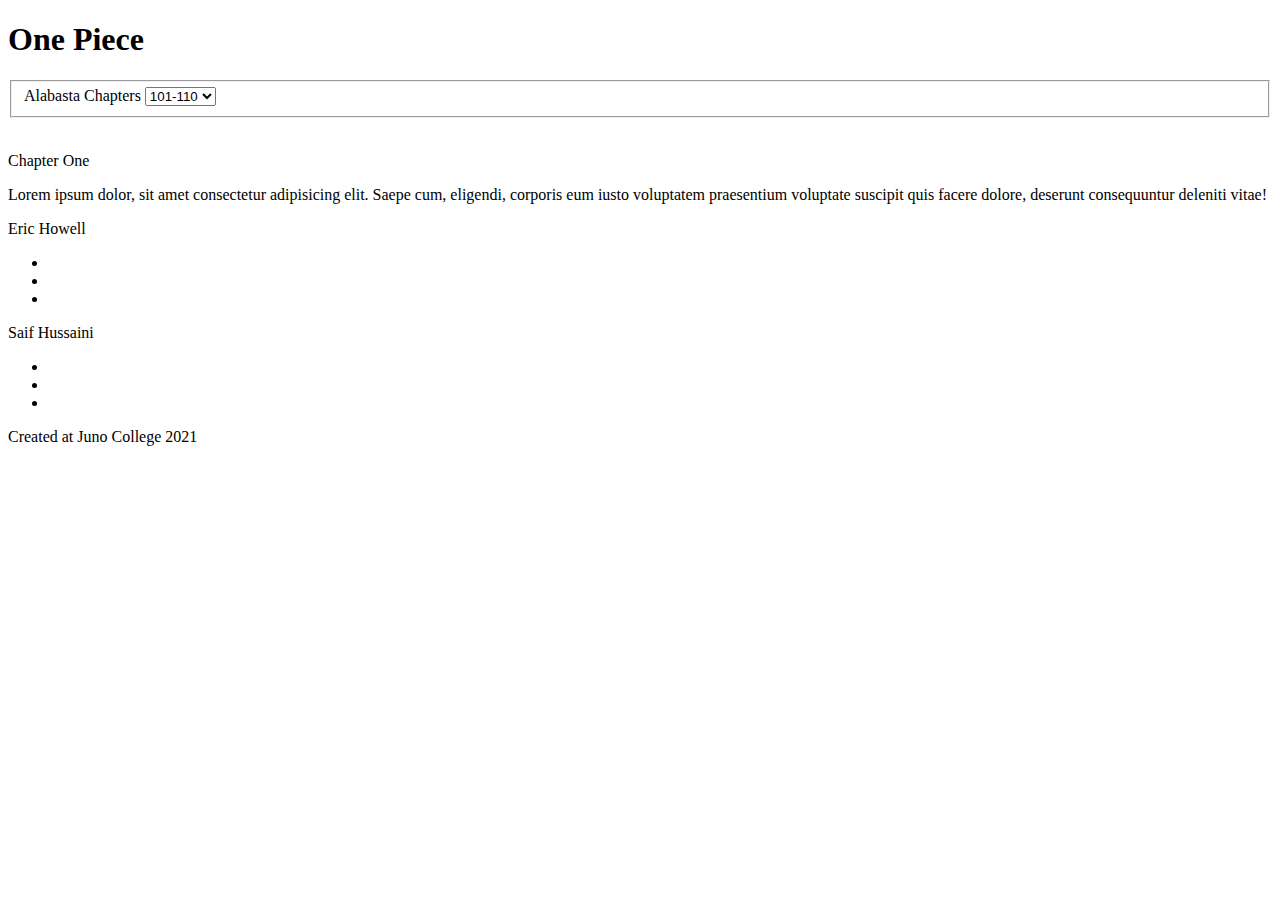
==== alabasta.html @ 672df082 "Added HTML" ====
<!DOCTYPE html>
<html lang="en">
<head>
    <meta charset="UTF-8">
    <meta http-equiv="X-UA-Compatible" content="IE=edge">
    <meta name="viewport" content="width=device-width, initial-scale=1.0">
    <title>Alabasta</title>
</head>
<body class="alabasta">

    <!-- Header -->
    <div class="header-wrapper">
        <div class="header">
            <h1>One Piece</h1>
        </div>
    </div>

    <!-- Scrollable menu -->
    <aside class="arc-menu">
        <form action="">
            <fieldset>
                <label for="alabasta-menu">
                    Alabasta Chapters
                </label>
                <select name="chapters-menu" id="">
                    <option value="">101-110</option>
                    <option value="">111-120</option>
                    <option value="">121-130</option>
                    <option value="">131-140</option>
                    <option value="">141-150</option>
                    <option value="">151-160</option>
                    <option value="">161-170</option>
                    <option value="">171-180</option>
                    <option value="">181-190</option>
                    <option value="">191-200</option>
                    <option value="">201-210</option>
                    <option value="">211-217</option>
                </select>
            </fieldset>
        </form>
    </aside>

    <!-- Chapters carousel -->
    <section class="chapters-carousel">
        <div class="chapters-gallery">
            <img src="" alt="">
            <p class="chapter-title">Chapter One</p>
            <p class="chapter-description">Lorem ipsum dolor, sit amet consectetur adipisicing elit. Saepe cum,
                eligendi,
                corporis eum iusto voluptatem praesentium voluptate suscipit quis facere dolore, deserunt consequuntur
                deleniti vitae!</p>
        </div>

    </section>

    <!-- Socials and footer -->
    <footer class="footer">


        <div class="footer-socials">


            <!-- Erics socials -->
            <div class="social-box">
                <p>Eric Howell</p>
                <ul class="eric-socials">
                    <li><i class="fab fa-github"></i></li>
                    <li><i class="fab fa-linkedin"></i></li>
                    <li></li>
                </ul>
            </div>

            <!-- Saifs socials -->
            <div class="social-box">
                <p>Saif Hussaini</p>
                <ul class="saif-socials">
                    <li><i class="fab fa-github"></i></li>
                    <li><i class="fab fa-linkedin"></i></li>
                    <li></li>
                </ul>
            </div>
        </div>
        <p>Created at Juno College 2021</p>

    </footer>

    <script src="script.js"></script>

    
</body>
</html>
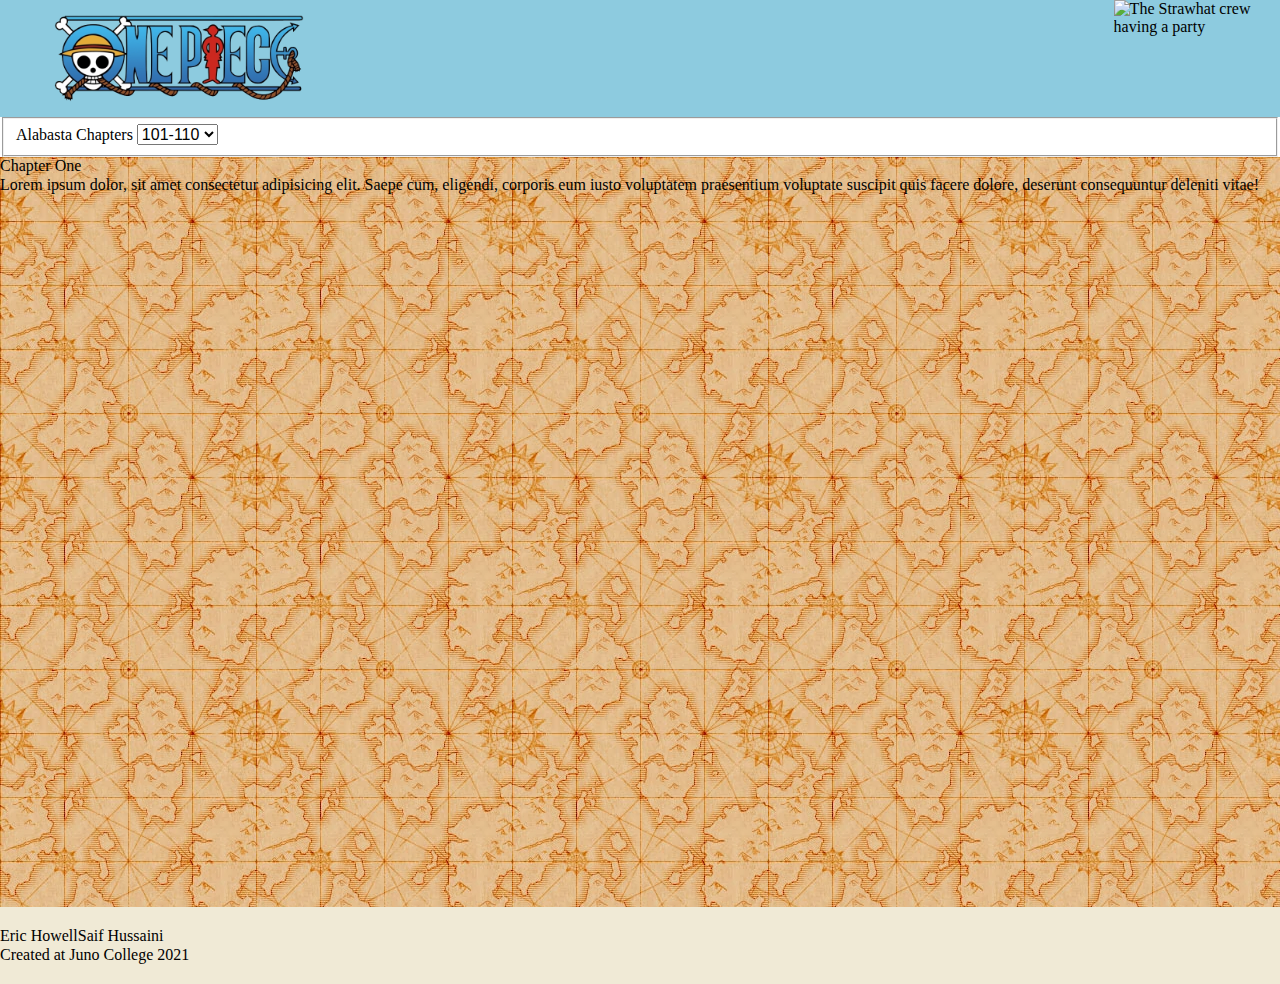
==== commit 4b508a94: "Created partials, and worked on css for index" ====
--- a/alabasta.html
+++ b/alabasta.html
@@ -5,15 +5,18 @@
     <meta http-equiv="X-UA-Compatible" content="IE=edge">
     <meta name="viewport" content="width=device-width, initial-scale=1.0">
     <title>Alabasta</title>
+    <link rel="stylesheet" href="styles/styles.css">
+    <script src="https://kit.fontawesome.com/ca23dd92c0.js" crossorigin="anonymous"></script>
 </head>
 <body class="alabasta">
 
     <!-- Header -->
-    <div class="header-wrapper">
-        <div class="header">
-            <h1>One Piece</h1>
+    <header>
+        <div class="header-logo wrapper">
+            <img src="./assets/onepiece-logo.png" alt="One Piece logo">
         </div>
-    </div>
+        <img class="header-image" src="./assets/header-background.png" alt="The Strawhat crew having a party">
+    </header>
 
     <!-- Scrollable menu -->
     <aside class="arc-menu">
@@ -41,7 +44,7 @@
     </aside>
 
     <!-- Chapters carousel -->
-    <section class="chapters-carousel">
+    <section class="chapters-carousel body">
         <div class="chapters-gallery">
             <img src="" alt="">
             <p class="chapter-title">Chapter One</p>
@@ -64,8 +67,8 @@
             <div class="social-box">
                 <p>Eric Howell</p>
                 <ul class="eric-socials">
-                    <li><i class="fab fa-github"></i></li>
-                    <li><i class="fab fa-linkedin"></i></li>
+                    <li><a href="https://github.com/RixTrixx"><i class="fab fa-github"></i></a></li>
+                    <li><a href="https://www.linkedin.com/in/eric-howell-513656b9/"><i class="fab fa-linkedin"></i></a></li>
                     <li></li>
                 </ul>
             </div>
@@ -74,8 +77,8 @@
             <div class="social-box">
                 <p>Saif Hussaini</p>
                 <ul class="saif-socials">
-                    <li><i class="fab fa-github"></i></li>
-                    <li><i class="fab fa-linkedin"></i></li>
+                    <li><a href="https://github.com/SSHMamba"><i class="fab fa-github"></i></a></li>
+                    <li><a href="https://www.linkedin.com/in/saif-hussaini-04a96b202/"><i class="fab fa-linkedin"></i></a></li>
                     <li></li>
                 </ul>
             </div>
--- a/styles/styles.css
+++ b/styles/styles.css
@@ -0,0 +1,339 @@
+html {
+  line-height: 1.15;
+  -ms-text-size-adjust: 100%;
+  -webkit-text-size-adjust: 100%;
+}
+
+body {
+  margin: 0;
+}
+
+article, aside, footer, header, nav, section {
+  display: block;
+}
+
+h1 {
+  font-size: 2em;
+  margin: 0.67em 0;
+}
+
+figcaption, figure, main {
+  display: block;
+}
+
+figure {
+  margin: 1em 40px;
+}
+
+hr {
+  -webkit-box-sizing: content-box;
+          box-sizing: content-box;
+  height: 0;
+  overflow: visible;
+}
+
+pre {
+  font-family: monospace, monospace;
+  font-size: 1em;
+}
+
+a {
+  background-color: transparent;
+  -webkit-text-decoration-skip: objects;
+}
+
+abbr[title] {
+  border-bottom: none;
+  text-decoration: underline;
+  -webkit-text-decoration: underline dotted;
+          text-decoration: underline dotted;
+}
+
+b, strong {
+  font-weight: inherit;
+}
+
+b, strong {
+  font-weight: bolder;
+}
+
+code, kbd, samp {
+  font-family: monospace, monospace;
+  font-size: 1em;
+}
+
+dfn {
+  font-style: italic;
+}
+
+mark {
+  background-color: #ff0;
+  color: #000;
+}
+
+small {
+  font-size: 80%;
+}
+
+sub, sup {
+  font-size: 75%;
+  line-height: 0;
+  position: relative;
+  vertical-align: baseline;
+}
+
+sub {
+  bottom: -0.25em;
+}
+
+sup {
+  top: -0.5em;
+}
+
+audio, video {
+  display: inline-block;
+}
+
+audio:not([controls]) {
+  display: none;
+  height: 0;
+}
+
+img {
+  border-style: none;
+}
+
+svg:not(:root) {
+  overflow: hidden;
+}
+
+button, input, optgroup, select, textarea {
+  font-family: sans-serif;
+  font-size: 100%;
+  line-height: 1.15;
+  margin: 0;
+}
+
+button, input {
+  overflow: visible;
+}
+
+button, select {
+  text-transform: none;
+}
+
+button, html [type=button], [type=reset], [type=submit] {
+  -webkit-appearance: button;
+}
+
+button::-moz-focus-inner, [type=button]::-moz-focus-inner, [type=reset]::-moz-focus-inner, [type=submit]::-moz-focus-inner {
+  border-style: none;
+  padding: 0;
+}
+
+button:-moz-focusring, [type=button]:-moz-focusring, [type=reset]:-moz-focusring, [type=submit]:-moz-focusring {
+  outline: 1px dotted ButtonText;
+}
+
+fieldset {
+  padding: 0.35em 0.75em 0.625em;
+}
+
+legend {
+  -webkit-box-sizing: border-box;
+          box-sizing: border-box;
+  color: inherit;
+  display: table;
+  max-width: 100%;
+  padding: 0;
+  white-space: normal;
+}
+
+progress {
+  display: inline-block;
+  vertical-align: baseline;
+}
+
+textarea {
+  overflow: auto;
+}
+
+[type=checkbox], [type=radio] {
+  -webkit-box-sizing: border-box;
+          box-sizing: border-box;
+  padding: 0;
+}
+
+[type=number]::-webkit-inner-spin-button, [type=number]::-webkit-outer-spin-button {
+  height: auto;
+}
+
+[type=search] {
+  -webkit-appearance: textfield;
+  outline-offset: -2px;
+}
+
+[type=search]::-webkit-search-cancel-button, [type=search]::-webkit-search-decoration {
+  -webkit-appearance: none;
+}
+
+::-webkit-file-upload-button {
+  -webkit-appearance: button;
+  font: inherit;
+}
+
+details, menu {
+  display: block;
+}
+
+summary {
+  display: list-item;
+}
+
+canvas {
+  display: inline-block;
+}
+
+template {
+  display: none;
+}
+
+[hidden] {
+  display: none;
+}
+
+.clearfix:after {
+  visibility: hidden;
+  display: block;
+  font-size: 0;
+  content: "";
+  clear: both;
+  height: 0;
+}
+
+html {
+  -webkit-box-sizing: border-box;
+  box-sizing: border-box;
+}
+
+*, *:before, *:after {
+  -webkit-box-sizing: inherit;
+          box-sizing: inherit;
+}
+
+.visuallyHidden:not(:focus):not(:active) {
+  position: absolute;
+  width: 1px;
+  height: 1px;
+  margin: -1px;
+  border: 0;
+  padding: 0;
+  white-space: nowrap;
+  -webkit-clip-path: inset(100%);
+          clip-path: inset(100%);
+  clip: rect(0 0 0);
+  overflow: hidden;
+}
+
+.sr-only {
+  position: absolute;
+  width: 1px;
+  height: 1px;
+  margin: -1px;
+  border: 0;
+  padding: 0;
+  white-space: nowrap;
+  -webkit-clip-path: inset(100%);
+          clip-path: inset(100%);
+  clip: rect(0 0 0 0);
+  overflow: hidden;
+}
+
+.wrapper {
+  max-width: 1250px;
+  width: 85%;
+  margin: 0 auto;
+  padding: 0;
+}
+
+img {
+  width: 100%;
+  display: block;
+}
+
+h1, h2, h3, p, ul, li, a {
+  padding: 0;
+  margin: 0;
+}
+
+li {
+  list-style: none;
+}
+
+header {
+  background-color: #8dcbdf;
+}
+
+.header-logo img {
+  width: 30%;
+  position: relative;
+  right: 80px;
+}
+
+.header-image {
+  position: absolute;
+  right: 0;
+  top: 0;
+  width: 13%;
+}
+
+.body {
+  background-image: url(../assets/Wiki-background.jpg);
+  height: 750px;
+}
+
+footer {
+  background-color: #f0ead6;
+  padding: 20px 0;
+}
+
+.footer-socials,
+.social-box {
+  display: -webkit-box;
+  display: -ms-flexbox;
+  display: flex;
+}
+.footer-socials ul,
+.social-box ul {
+  display: -webkit-box;
+  display: -ms-flexbox;
+  display: flex;
+}
+.footer-socials ul a,
+.social-box ul a {
+  color: #E75605;
+}
+.footer-socials .footer-copyright,
+.social-box .footer-copyright {
+  -ms-flex-item-align: end;
+      align-self: end;
+  margin-left: 100px;
+}
+
+.index .body-options {
+  display: -webkit-box;
+  display: -ms-flexbox;
+  display: flex;
+  -webkit-box-pack: center;
+      -ms-flex-pack: center;
+          justify-content: center;
+}
+.index .body-options img {
+  border: 3px solid black;
+  width: 70%;
+  margin: auto;
+}
+.index .body-options h2 {
+  text-align: center;
+  padding: 20px 0;
+}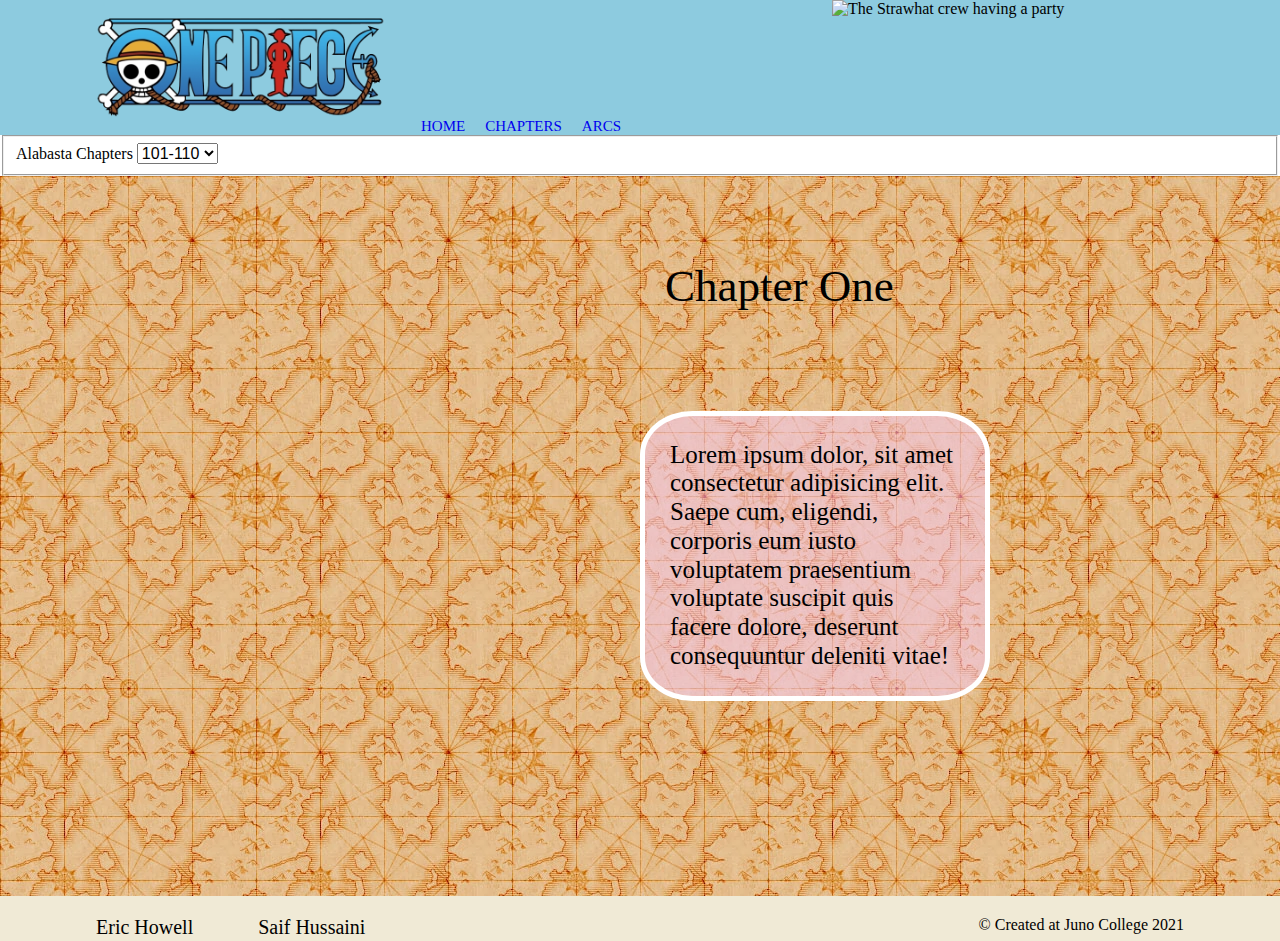
==== commit 871a3200: "almost finished css for index and arc page, added a nav bar, and fixed other general stuff in css an" ====
--- a/alabasta.html
+++ b/alabasta.html
@@ -14,6 +14,13 @@
     <header>
         <div class="header-logo wrapper">
             <img src="./assets/onepiece-logo.png" alt="One Piece logo">
+            <nav>
+                <ul>
+                    <li><a href="index.html">HOME</a></li>
+                    <li><a href="chapters.html">CHAPTERS</a></li>
+                    <li><a href="arcs.html">ARCS</a></li>
+                </ul>
+            </nav>
         </div>
         <img class="header-image" src="./assets/header-background.png" alt="The Strawhat crew having a party">
     </header>
@@ -60,7 +67,7 @@
     <footer class="footer">
 
 
-        <div class="footer-socials">
+        <div class="footer-socials wrapper">
 
 
             <!-- Erics socials -->
@@ -82,9 +89,10 @@
                     <li></li>
                 </ul>
             </div>
+            <p class="footer-copyright"> &copy Created at Juno College 2021</p>
         </div>
-        <p>Created at Juno College 2021</p>
-
+        
+        
     </footer>
 
     <script src="script.js"></script>
--- a/styles/styles.css
+++ b/styles/styles.css
@@ -258,7 +258,6 @@
 
 img {
   width: 100%;
-  display: block;
 }
 
 h1, h2, h3, p, ul, li, a {
@@ -270,57 +269,115 @@
   list-style: none;
 }
 
+a {
+  text-decoration: none;
+}
+
 header {
   background-color: #8dcbdf;
+  height: 15vh;
+  position: relative;
+}
+
+.header-logo {
+  display: -webkit-box;
+  display: -ms-flexbox;
+  display: flex;
+}
+
+nav ul {
+  display: -webkit-box;
+  display: -ms-flexbox;
+  display: flex;
+  position: absolute;
+  bottom: 0;
+  font-size: 15px;
+  margin-left: -50px;
+}
+nav ul li {
+  margin-right: 20px;
 }
 
 .header-logo img {
-  width: 30%;
+  width: 375px;
   position: relative;
-  right: 80px;
+  right: 43px;
+  height: 15vh;
 }
 
 .header-image {
   position: absolute;
   right: 0;
   top: 0;
-  width: 13%;
+  width: 35%;
+  height: 15vh;
 }
 
 .body {
   background-image: url(../assets/Wiki-background.jpg);
-  height: 750px;
+  height: 80vh;
+}
+
+h1 {
+  font-family: "ONE PIECE", sans-serif;
+  font-size: 55px;
+  letter-spacing: 2px;
+  color: #641c1c;
+}
+
+h2 {
+  font-family: "ONE PIECE", sans-serif;
+  font-size: 85px;
+  color: #f0ead6;
+  letter-spacing: 3px;
+  -webkit-text-stroke: 3px black;
 }
 
 footer {
   background-color: #f0ead6;
-  padding: 20px 0;
-}
-
-.footer-socials,
+  height: 5vh;
+}
+
+.footer-socials {
+  display: -webkit-box;
+  display: -ms-flexbox;
+  display: flex;
+  padding-top: 20px;
+}
+
 .social-box {
   display: -webkit-box;
   display: -ms-flexbox;
   display: flex;
 }
-.footer-socials ul,
+.social-box p, .social-box a {
+  font-size: 20px;
+}
 .social-box ul {
   display: -webkit-box;
   display: -ms-flexbox;
   display: flex;
-}
-.footer-socials ul a,
-.social-box ul a {
+  margin-left: 5px;
+}
+.social-box ul:last-child {
+  margin-right: 30px;
+}
+.social-box ul:last-child li {
+  padding-left: 10px;
+}
+.social-box ul:last-child li a {
   color: #E75605;
 }
-.footer-socials .footer-copyright,
-.social-box .footer-copyright {
-  -ms-flex-item-align: end;
-      align-self: end;
-  margin-left: 100px;
-}
-
-.index .body-options {
+
+.footer-copyright {
+  margin-left: auto;
+}
+
+.body h1 {
+  padding-top: 15px;
+}
+
+.body-options {
   display: -webkit-box;
   display: -ms-flexbox;
   display: flex;
@@ -328,12 +385,61 @@
       -ms-flex-pack: center;
           justify-content: center;
 }
-.index .body-options img {
+.body-options img {
   border: 3px solid black;
-  width: 70%;
-  margin: auto;
-}
-.index .body-options h2 {
+  width: 60%;
+}
+.body-options h2 {
   text-align: center;
-  padding: 20px 0;
+  padding: 10px 0;
+}
+.body-options ul {
+  display: -webkit-box;
+  display: -ms-flexbox;
+  display: flex;
+  -webkit-box-pack: center;
+      -ms-flex-pack: center;
+          justify-content: center;
+}
+.body-options ul li {
+  width: 40%;
+}
+
+.box-selector {
+  text-align: center;
+}
+
+.chapters-gallery {
+  display: grid;
+  grid-template-columns: 400px 400px;
+  grid-template-rows: auto;
+  -webkit-box-pack: center;
+      -ms-flex-pack: center;
+          justify-content: center;
+  padding: 35px;
+  -ms-flex-wrap: wrap;
+      flex-wrap: wrap;
+}
+
+.chapter-description {
+  font-family: "Roboto" sans-serif;
+  font-size: 25px;
+  grid-column-start: 2;
+  grid-row-start: 1;
+  position: relative;
+  top: 200px;
+  padding: 25px;
+  width: 350px;
+  background: rgba(245, 200, 245, 0.5);
+  border: 5px solid white;
+  border-radius: 15%;
+}
+
+.chapter-title {
+  font-size: 45px;
+  grid-row-start: 1;
+  grid-column-start: 2;
+  position: relative;
+  top: 25px;
+  padding: 25px;
 }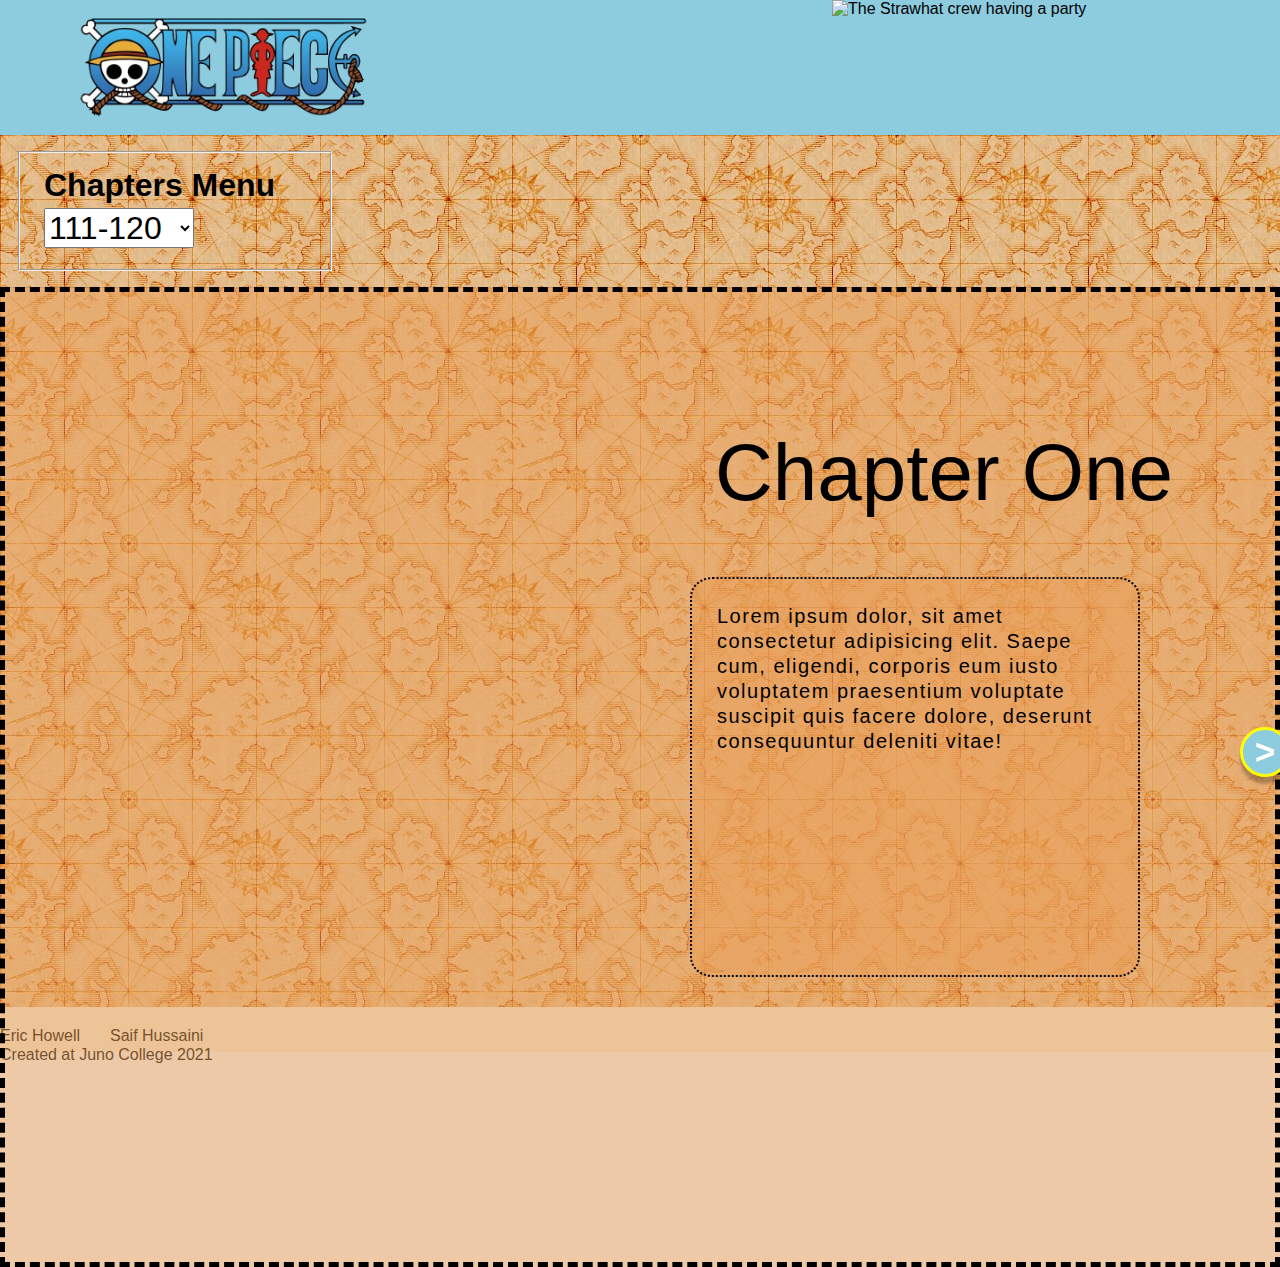
==== commit 10628f95: "added chapter page styling and menu effects" ====
--- a/alabasta.html
+++ b/alabasta.html
@@ -14,51 +14,55 @@
     <header>
         <div class="header-logo wrapper">
             <img src="./assets/onepiece-logo.png" alt="One Piece logo">
-            <nav>
-                <ul>
-                    <li><a href="index.html">HOME</a></li>
-                    <li><a href="chapters.html">CHAPTERS</a></li>
-                    <li><a href="arcs.html">ARCS</a></li>
-                </ul>
-            </nav>
         </div>
         <img class="header-image" src="./assets/header-background.png" alt="The Strawhat crew having a party">
     </header>
 
     <!-- Scrollable menu -->
-    <aside class="arc-menu">
-        <form action="">
-            <fieldset>
-                <label for="alabasta-menu">
-                    Alabasta Chapters
-                </label>
-                <select name="chapters-menu" id="">
-                    <option value="">101-110</option>
-                    <option value="">111-120</option>
-                    <option value="">121-130</option>
-                    <option value="">131-140</option>
-                    <option value="">141-150</option>
-                    <option value="">151-160</option>
-                    <option value="">161-170</option>
-                    <option value="">171-180</option>
-                    <option value="">181-190</option>
-                    <option value="">191-200</option>
-                    <option value="">201-210</option>
-                    <option value="">211-217</option>
-                </select>
-            </fieldset>
-        </form>
-    </aside>
+    <div class="container">
+        <div class="post">
+            <h2 class="post-title">
+    
+                <form action="">
+                    <fieldset>
+    
+                        <label for="chapters-menu">
+                            <p>Chapters Menu</p>
+                        </label>
+    
+                        <select name="chapters-scroll-menu" id="">
+                            <option value="">111-120</option>
+                            <option value="">121-130</option>
+                            <option value="">131-140</option>
+                            <option value="">141-150</option>
+                            <option value="">151-160</option>
+                            <option value="">161-170</option>
+                            <option value="">171-180</option>
+                            <option value="">181-190</option>
+                            <option value="">191-200</option>
+                            <option value="">201-210</option>
+                            <option value="">211-217</option>
+                        </select>
+    
+                    </fieldset>
+                </form>
+    
+    
+            </h2>
+        </div>
+    </div>
 
     <!-- Chapters carousel -->
     <section class="chapters-carousel body">
         <div class="chapters-gallery">
+        <button class="previous"><</button>
             <img src="" alt="">
             <p class="chapter-title">Chapter One</p>
             <p class="chapter-description">Lorem ipsum dolor, sit amet consectetur adipisicing elit. Saepe cum,
                 eligendi,
                 corporis eum iusto voluptatem praesentium voluptate suscipit quis facere dolore, deserunt consequuntur
                 deleniti vitae!</p>
+        <button class="next">></button>
         </div>
 
     </section>
@@ -67,7 +71,7 @@
     <footer class="footer">
 
 
-        <div class="footer-socials wrapper">
+        <div class="footer-socials">
 
 
             <!-- Erics socials -->
@@ -89,10 +93,9 @@
                     <li></li>
                 </ul>
             </div>
-            <p class="footer-copyright"> &copy Created at Juno College 2021</p>
         </div>
-        
-        
+        <p>Created at Juno College 2021</p>
+
     </footer>
 
     <script src="script.js"></script>
--- a/styles/styles.css
+++ b/styles/styles.css
@@ -269,39 +269,15 @@
   list-style: none;
 }
 
-a {
-  text-decoration: none;
-}
-
 header {
   background-color: #8dcbdf;
   height: 15vh;
-  position: relative;
-}
-
-.header-logo {
-  display: -webkit-box;
-  display: -ms-flexbox;
-  display: flex;
-}
-
-nav ul {
-  display: -webkit-box;
-  display: -ms-flexbox;
-  display: flex;
-  position: absolute;
-  bottom: 0;
-  font-size: 15px;
-  margin-left: -50px;
-}
-nav ul li {
-  margin-right: 20px;
 }
 
 .header-logo img {
   width: 375px;
   position: relative;
-  right: 43px;
+  right: 60px;
   height: 15vh;
 }
 
@@ -318,66 +294,24 @@
   height: 80vh;
 }
 
-h1 {
-  font-family: "ONE PIECE", sans-serif;
-  font-size: 55px;
-  letter-spacing: 2px;
-  color: #641c1c;
-}
-
-h2 {
-  font-family: "ONE PIECE", sans-serif;
-  font-size: 85px;
-  color: #f0ead6;
-  letter-spacing: 3px;
-  -webkit-text-stroke: 3px black;
-}
-
 footer {
   background-color: #f0ead6;
+  padding: 20px 0;
   height: 5vh;
 }
 
-.footer-socials {
-  display: -webkit-box;
-  display: -ms-flexbox;
-  display: flex;
-  padding-top: 20px;
-}
-
+.footer-socials,
 .social-box {
   display: -webkit-box;
   display: -ms-flexbox;
   display: flex;
 }
-.social-box p, .social-box a {
-  font-size: 20px;
-}
-.social-box ul {
-  display: -webkit-box;
-  display: -ms-flexbox;
-  display: flex;
-  margin-left: 5px;
-}
+.footer-socials ul:last-child,
 .social-box ul:last-child {
   margin-right: 30px;
 }
-.social-box ul:last-child li {
-  padding-left: 10px;
-}
-.social-box ul:last-child li a {
-  color: #E75605;
-}
-
-.footer-copyright {
-  margin-left: auto;
-}
-
-.body h1 {
-  padding-top: 15px;
-}
-
-.body-options {
+
+.index .body-options {
   display: -webkit-box;
   display: -ms-flexbox;
   display: flex;
@@ -385,24 +319,13 @@
       -ms-flex-pack: center;
           justify-content: center;
 }
-.body-options img {
+.index .body-options img {
   border: 3px solid black;
-  width: 60%;
-}
-.body-options h2 {
+  width: 70%;
+}
+.index .body-options h2 {
   text-align: center;
-  padding: 10px 0;
-}
-.body-options ul {
-  display: -webkit-box;
-  display: -ms-flexbox;
-  display: flex;
-  -webkit-box-pack: center;
-      -ms-flex-pack: center;
-          justify-content: center;
-}
-.body-options ul li {
-  width: 40%;
+  padding: 20px 0;
 }
 
 .box-selector {
@@ -410,36 +333,163 @@
 }
 
 .chapters-gallery {
+  width: 100%;
+  position: relative;
   display: grid;
-  grid-template-columns: 400px 400px;
-  grid-template-rows: auto;
+  grid-template-columns: 50px 600px 600px 50px;
+  grid-template-rows: 50px 400px 400px 50px;
   -webkit-box-pack: center;
       -ms-flex-pack: center;
           justify-content: center;
   padding: 35px;
   -ms-flex-wrap: wrap;
       flex-wrap: wrap;
+  border: 5px dashed black;
+  background: rgba(233, 157, 87, 0.5);
+}
+
+.chapters-gallery img {
+  grid-column-start: 2;
+  display: block;
+}
+
+.previous,
+.next {
+  background: #8dcbdf;
+  border: 3px solid yellow;
+  border-radius: 50%;
+  font-size: 35px;
+  font-weight: 700;
+  color: white;
+  cursor: pointer;
+  position: relative;
+  top: 400px;
+  -webkit-box-shadow: 0 7px 3px 0px rgba(0, 0, 0, 0.25);
+          box-shadow: 0 7px 3px 0px rgba(0, 0, 0, 0.25);
+  -webkit-transition: 0.2s all;
+  transition: 0.2s all;
+}
+
+.previous:hover,
+.next:hover {
+  -webkit-transform: scale(1);
+          transform: scale(1);
+  opacity: 1;
+  -webkit-box-shadow: 0 8px 20px 5px rgba(0, 0, 0, 0.125);
+          box-shadow: 0 8px 20px 5px rgba(0, 0, 0, 0.125);
+  font-size: 38px;
+  color: #e99d57;
+}
+
+.previous {
+  grid-row-start: 1;
+  grid-column-start: 1;
+  position: relative;
+  right: 55px;
+}
+
+.next {
+  grid-column-start: 4;
 }
 
 .chapter-description {
-  font-family: "Roboto" sans-serif;
-  font-size: 25px;
-  grid-column-start: 2;
-  grid-row-start: 1;
+  font-family: "Roboto", sans-serif;
+  font-size: 20px;
+  grid-column-start: 3;
+  grid-row-start: 2;
   position: relative;
   top: 200px;
   padding: 25px;
-  width: 350px;
-  background: rgba(245, 200, 245, 0.5);
-  border: 5px solid white;
-  border-radius: 15%;
+  left: 50px;
+  width: 450px;
+  background: rgba(233, 157, 87, 0.5);
+  border: 2px dotted black;
+  letter-spacing: 1.5px;
+  line-height: 25px;
+  border-radius: 5%;
 }
 
 .chapter-title {
-  font-size: 45px;
-  grid-row-start: 1;
-  grid-column-start: 2;
+  font-family: "ONE PIECE", sans-serif;
+  left: 50px;
+  font-size: 5rem;
+  grid-row-start: 2;
+  grid-column-start: 3;
   position: relative;
   top: 25px;
   padding: 25px;
+}
+
+.chapters-menu p {
+  font-size: 25px;
+}
+
+*, *:after, *:before {
+  -webkit-box-sizing: border-box;
+          box-sizing: border-box;
+}
+
+body {
+  font-family: "DM Sans", sans-serif;
+  background-color: #f2f5f7;
+}
+
+*, *:after, *:before {
+  -webkit-box-sizing: border-box;
+          box-sizing: border-box;
+}
+
+body {
+  font-family: "DM Sans", sans-serif;
+  background-color: #f2f5f7;
+}
+
+.container {
+  background-image: url(/assets/Wiki-background.jpg);
+  position: relative;
+}
+
+.post {
+  text-decoration: none;
+  color: inherit;
+  max-width: 350px;
+  position: relative;
+  padding: 1rem;
+  background-image: url(/assets/Wiki-background.jpg);
+}
+.post:before {
+  position: absolute;
+  left: 0;
+  bottom: 0;
+  content: "";
+  display: block;
+  width: 100%;
+  height: 100%;
+  background-color: #8dcbdf;
+  -webkit-transform-origin: 0 top 0;
+          transform-origin: 0 top 0;
+  -webkit-transform: scaleY(0);
+          transform: scaleY(0);
+  -webkit-transition: 0.4s ease-out;
+  transition: 0.4s ease-out;
+}
+.post:hover .post-title {
+  color: #FFF;
+}
+.post:hover:before {
+  -webkit-transform: scaleY(1);
+          transform: scaleY(1);
+}
+
+.post-title {
+  position: relative;
+  font-size: 2rem;
+  font-weight: 700;
+  line-height: 1.333;
+  -webkit-transition: 0.4s ease-out;
+  transition: 0.4s ease-out;
+}
+
+select {
+  width: 150px;
 }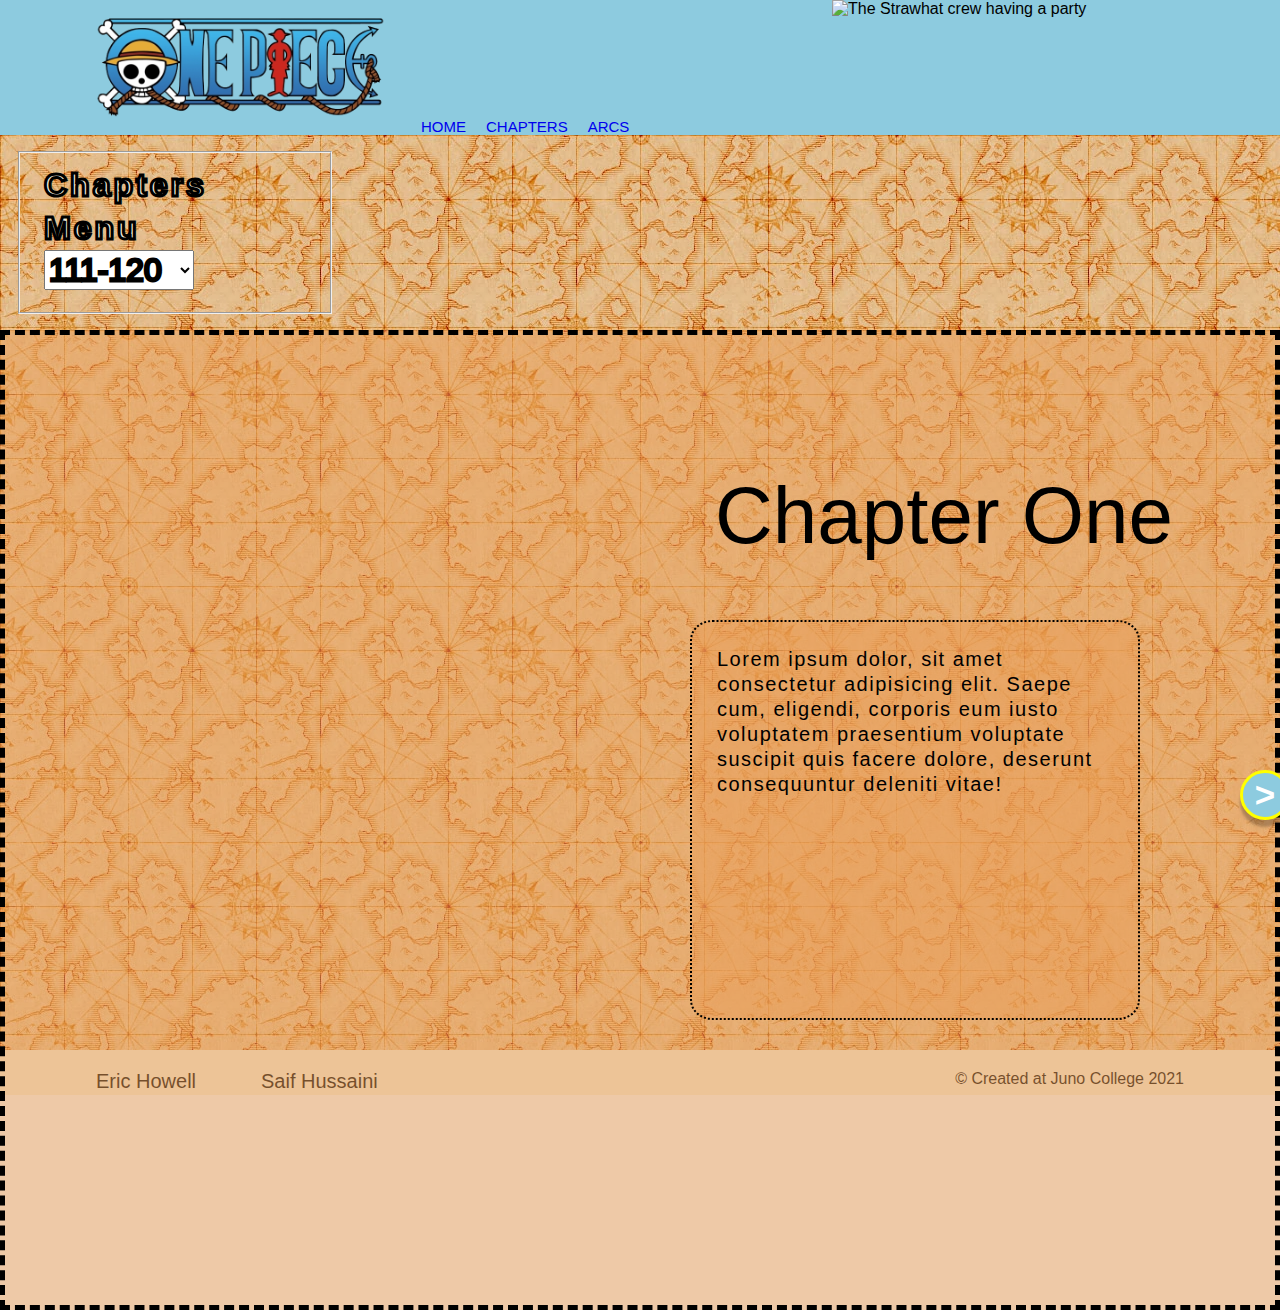
==== commit a74643a9: "Merge branch 'main' into june07branch" ====
--- a/alabasta.html
+++ b/alabasta.html
@@ -14,6 +14,13 @@
     <header>
         <div class="header-logo wrapper">
             <img src="./assets/onepiece-logo.png" alt="One Piece logo">
+            <nav>
+                <ul>
+                    <li><a href="index.html">HOME</a></li>
+                    <li><a href="chapters.html">CHAPTERS</a></li>
+                    <li><a href="arcs.html">ARCS</a></li>
+                </ul>
+            </nav>
         </div>
         <img class="header-image" src="./assets/header-background.png" alt="The Strawhat crew having a party">
     </header>
@@ -71,7 +78,7 @@
     <footer class="footer">
 
 
-        <div class="footer-socials">
+        <div class="footer-socials wrapper">
 
 
             <!-- Erics socials -->
@@ -93,9 +100,10 @@
                     <li></li>
                 </ul>
             </div>
+            <p class="footer-copyright"> &copy Created at Juno College 2021</p>
         </div>
-        <p>Created at Juno College 2021</p>
-
+        
+        
     </footer>
 
     <script src="script.js"></script>
--- a/styles/styles.css
+++ b/styles/styles.css
@@ -269,15 +269,39 @@
   list-style: none;
 }
 
+a {
+  text-decoration: none;
+}
+
 header {
   background-color: #8dcbdf;
   height: 15vh;
+  position: relative;
+}
+
+.header-logo {
+  display: -webkit-box;
+  display: -ms-flexbox;
+  display: flex;
+}
+
+nav ul {
+  display: -webkit-box;
+  display: -ms-flexbox;
+  display: flex;
+  position: absolute;
+  bottom: 0;
+  font-size: 15px;
+  margin-left: -50px;
+}
+nav ul li {
+  margin-right: 20px;
 }
 
 .header-logo img {
   width: 375px;
   position: relative;
-  right: 60px;
+  right: 43px;
   height: 15vh;
 }
 
@@ -294,24 +318,67 @@
   height: 80vh;
 }
 
+h1 {
+  font-family: "ONE PIECE", sans-serif;
+  font-size: 55px;
+  letter-spacing: 2px;
+  color: #641c1c;
+}
+
+h2 {
+  font-family: "ONE PIECE", sans-serif;
+  font-size: 85px;
+  color: #f0ead6;
+  letter-spacing: 3px;
+  -webkit-text-stroke: 3px black;
+}
+
 footer {
   background-color: #f0ead6;
-  padding: 20px 0;
   height: 5vh;
 }
 
-.footer-socials,
+.footer-socials {
+  display: -webkit-box;
+  display: -ms-flexbox;
+  display: flex;
+  padding-top: 20px;
+}
+
 .social-box {
   display: -webkit-box;
   display: -ms-flexbox;
   display: flex;
 }
-.footer-socials ul:last-child,
+.social-box p, .social-box a {
+  font-size: 20px;
+}
+
+.social-box ul {
+  display: -webkit-box;
+  display: -ms-flexbox;
+  display: flex;
+  margin-left: 5px;
+}
 .social-box ul:last-child {
   margin-right: 30px;
 }
-
-.index .body-options {
+.social-box ul:last-child li {
+  padding-left: 10px;
+}
+.social-box ul:last-child li a {
+  color: #E75605;
+}
+
+.footer-copyright {
+  margin-left: auto;
+}
+
+.body h1 {
+  padding-top: 15px;
+}
+
+.body-options {
   display: -webkit-box;
   display: -ms-flexbox;
   display: flex;
@@ -319,13 +386,24 @@
       -ms-flex-pack: center;
           justify-content: center;
 }
-.index .body-options img {
+.body-options img {
   border: 3px solid black;
-  width: 70%;
-}
-.index .body-options h2 {
+  width: 60%;
+}
+.body-options h2 {
   text-align: center;
-  padding: 20px 0;
+  padding: 10px 0;
+}
+.body-options ul {
+  display: -webkit-box;
+  display: -ms-flexbox;
+  display: flex;
+  -webkit-box-pack: center;
+      -ms-flex-pack: center;
+          justify-content: center;
+}
+.body-options ul li {
+  width: 40%;
 }
 
 .box-selector {
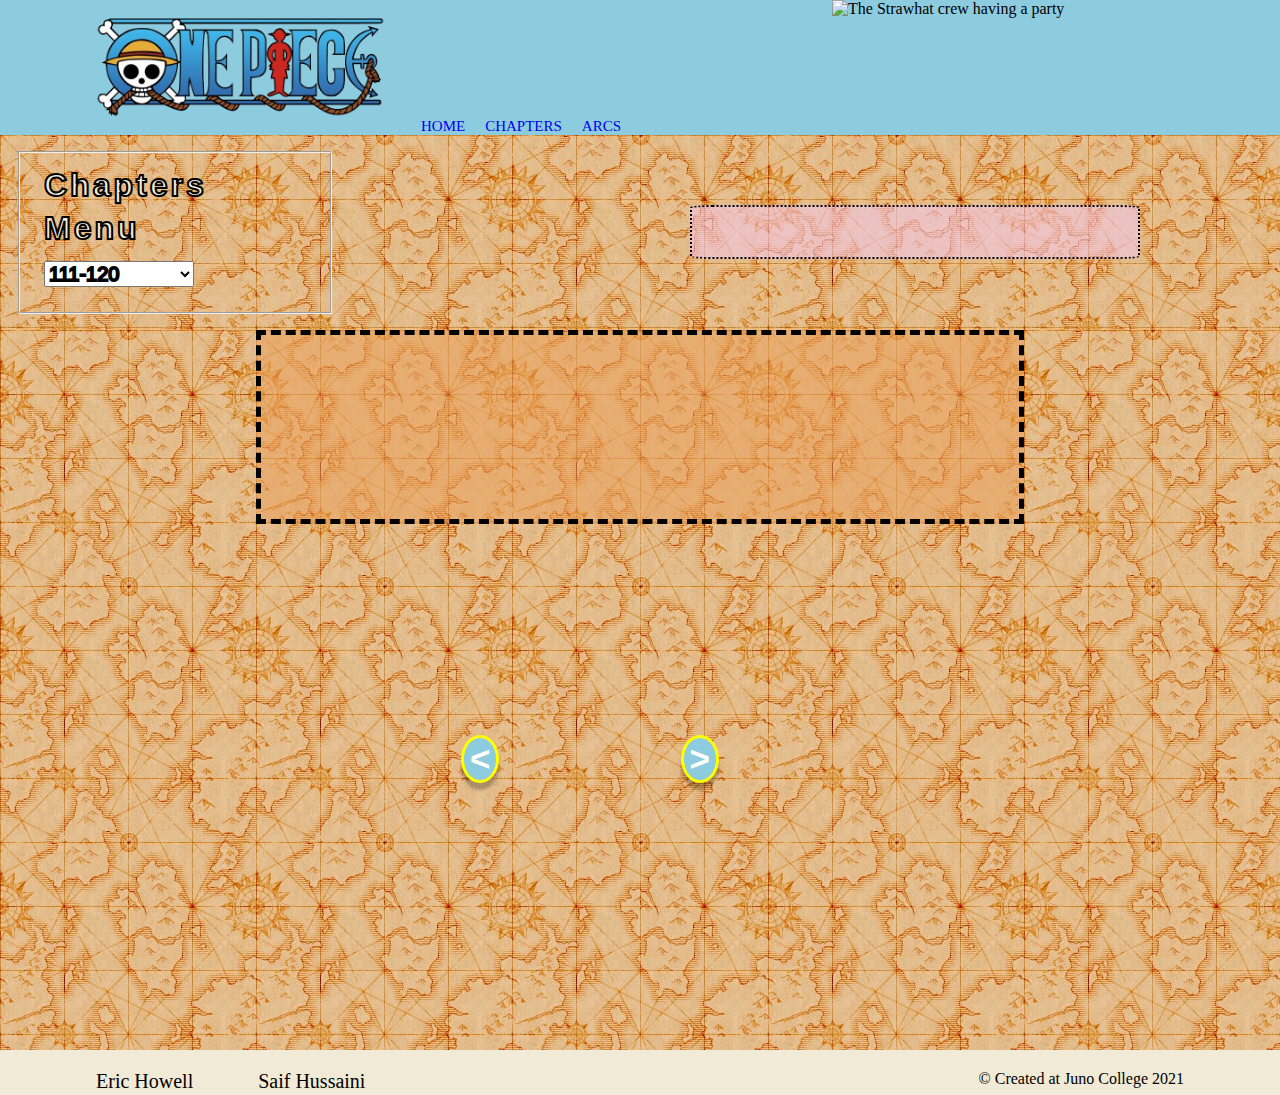
==== commit b212272e: "cleaned up html and css" ====
--- a/alabasta.html
+++ b/alabasta.html
@@ -26,7 +26,7 @@
     </header>
 
     <!-- Scrollable menu -->
-    <div class="container">
+    <div class="menu-container">
         <div class="post">
             <h2 class="post-title">
     
@@ -54,32 +54,27 @@
                     </fieldset>
                 </form>
     
-    
             </h2>
         </div>
     </div>
 
     <!-- Chapters carousel -->
-    <section class="chapters-carousel body">
-        <div class="chapters-gallery">
+<section class="chapters-carousel body">
+    <div class="chapters-gallery">
+
         <button class="previous"><</button>
-            <img src="" alt="">
-            <p class="chapter-title">Chapter One</p>
-            <p class="chapter-description">Lorem ipsum dolor, sit amet consectetur adipisicing elit. Saepe cum,
-                eligendi,
-                corporis eum iusto voluptatem praesentium voluptate suscipit quis facere dolore, deserunt consequuntur
-                deleniti vitae!</p>
+        <img class="api-img" src="" alt="">
+        <h2 class="chapter-title"></h2>
+        <p class="chapter-description"></p>
         <button class="next">></button>
-        </div>
 
-    </section>
+    </div>
+</section>
 
     <!-- Socials and footer -->
     <footer class="footer">
 
-
         <div class="footer-socials wrapper">
-
 
             <!-- Erics socials -->
             <div class="social-box">
@@ -100,7 +95,9 @@
                     <li></li>
                 </ul>
             </div>
+
             <p class="footer-copyright"> &copy Created at Juno College 2021</p>
+
         </div>
         
         
--- a/styles/styles.css
+++ b/styles/styles.css
@@ -353,7 +353,6 @@
 .social-box p, .social-box a {
   font-size: 20px;
 }
-
 .social-box ul {
   display: -webkit-box;
   display: -ms-flexbox;
@@ -405,17 +404,20 @@
 .body-options ul li {
   width: 40%;
 }
+.body-options ul li img {
+  width: 80%;
+}
 
 .box-selector {
   text-align: center;
 }
 
 .chapters-gallery {
-  width: 100%;
+  width: 60%;
+  margin: 0 auto;
   position: relative;
   display: grid;
-  grid-template-columns: 50px 600px 600px 50px;
-  grid-template-rows: 50px 400px 400px 50px;
+  grid-template-columns: 25vw 25vw;
   -webkit-box-pack: center;
       -ms-flex-pack: center;
           justify-content: center;
@@ -427,8 +429,37 @@
 }
 
 .chapters-gallery img {
+  padding-top: 60px;
+  grid-column-start: 1;
+  display: block;
+  width: 60%;
+  margin: 0 auto;
+}
+
+.chapter-description {
+  font-family: "Roboto", sans-serif;
+  font-size: 20px;
   grid-column-start: 2;
-  display: block;
+  position: relative;
+  bottom: 25vh;
+  padding: 25px;
+  left: 50px;
+  width: 450px;
+  background: rgba(245, 200, 245, 0.5);
+  border: 2px dotted black;
+  letter-spacing: 1.5px;
+  line-height: 25px;
+  border-radius: 5%;
+}
+
+.chapter-title {
+  font-family: "ONE PIECE", sans-serif;
+  left: 50px;
+  font-size: 5rem;
+  grid-column-start: 2;
+  position: relative;
+  top: 25px;
+  padding: 25px;
 }
 
 .previous,
@@ -440,7 +471,7 @@
   font-weight: 700;
   color: white;
   cursor: pointer;
-  position: relative;
+  position: absolute;
   top: 400px;
   -webkit-box-shadow: 0 7px 3px 0px rgba(0, 0, 0, 0.25);
           box-shadow: 0 7px 3px 0px rgba(0, 0, 0, 0.25);
@@ -460,71 +491,23 @@
 }
 
 .previous {
-  grid-row-start: 1;
-  grid-column-start: 1;
-  position: relative;
-  right: 55px;
+  position: absolute;
+  left: 200px;
 }
 
 .next {
-  grid-column-start: 4;
-}
-
-.chapter-description {
-  font-family: "Roboto", sans-serif;
+  position: absolute;
+  right: 300px;
+}
+
+.menu-container {
+  background-image: url(../assets/Wiki-background.jpg);
+  position: relative;
+}
+
+select {
+  width: 150px;
   font-size: 20px;
-  grid-column-start: 3;
-  grid-row-start: 2;
-  position: relative;
-  top: 200px;
-  padding: 25px;
-  left: 50px;
-  width: 450px;
-  background: rgba(233, 157, 87, 0.5);
-  border: 2px dotted black;
-  letter-spacing: 1.5px;
-  line-height: 25px;
-  border-radius: 5%;
-}
-
-.chapter-title {
-  font-family: "ONE PIECE", sans-serif;
-  left: 50px;
-  font-size: 5rem;
-  grid-row-start: 2;
-  grid-column-start: 3;
-  position: relative;
-  top: 25px;
-  padding: 25px;
-}
-
-.chapters-menu p {
-  font-size: 25px;
-}
-
-*, *:after, *:before {
-  -webkit-box-sizing: border-box;
-          box-sizing: border-box;
-}
-
-body {
-  font-family: "DM Sans", sans-serif;
-  background-color: #f2f5f7;
-}
-
-*, *:after, *:before {
-  -webkit-box-sizing: border-box;
-          box-sizing: border-box;
-}
-
-body {
-  font-family: "DM Sans", sans-serif;
-  background-color: #f2f5f7;
-}
-
-.container {
-  background-image: url(/assets/Wiki-background.jpg);
-  position: relative;
 }
 
 .post {
@@ -533,7 +516,7 @@
   max-width: 350px;
   position: relative;
   padding: 1rem;
-  background-image: url(/assets/Wiki-background.jpg);
+  background-image: url(../assets/Wiki-background.jpg);
 }
 .post:before {
   position: absolute;
@@ -551,9 +534,6 @@
   -webkit-transition: 0.4s ease-out;
   transition: 0.4s ease-out;
 }
-.post:hover .post-title {
-  color: #FFF;
-}
 .post:hover:before {
   -webkit-transform: scaleY(1);
           transform: scaleY(1);
@@ -562,12 +542,12 @@
 .post-title {
   position: relative;
   font-size: 2rem;
+  font-family: "ONE PIECE", sans-serif;
+  color: #f0ead6;
+  letter-spacing: 3px;
+  -webkit-text-stroke: 2px black;
   font-weight: 700;
   line-height: 1.333;
   -webkit-transition: 0.4s ease-out;
   transition: 0.4s ease-out;
-}
-
-select {
-  width: 150px;
 }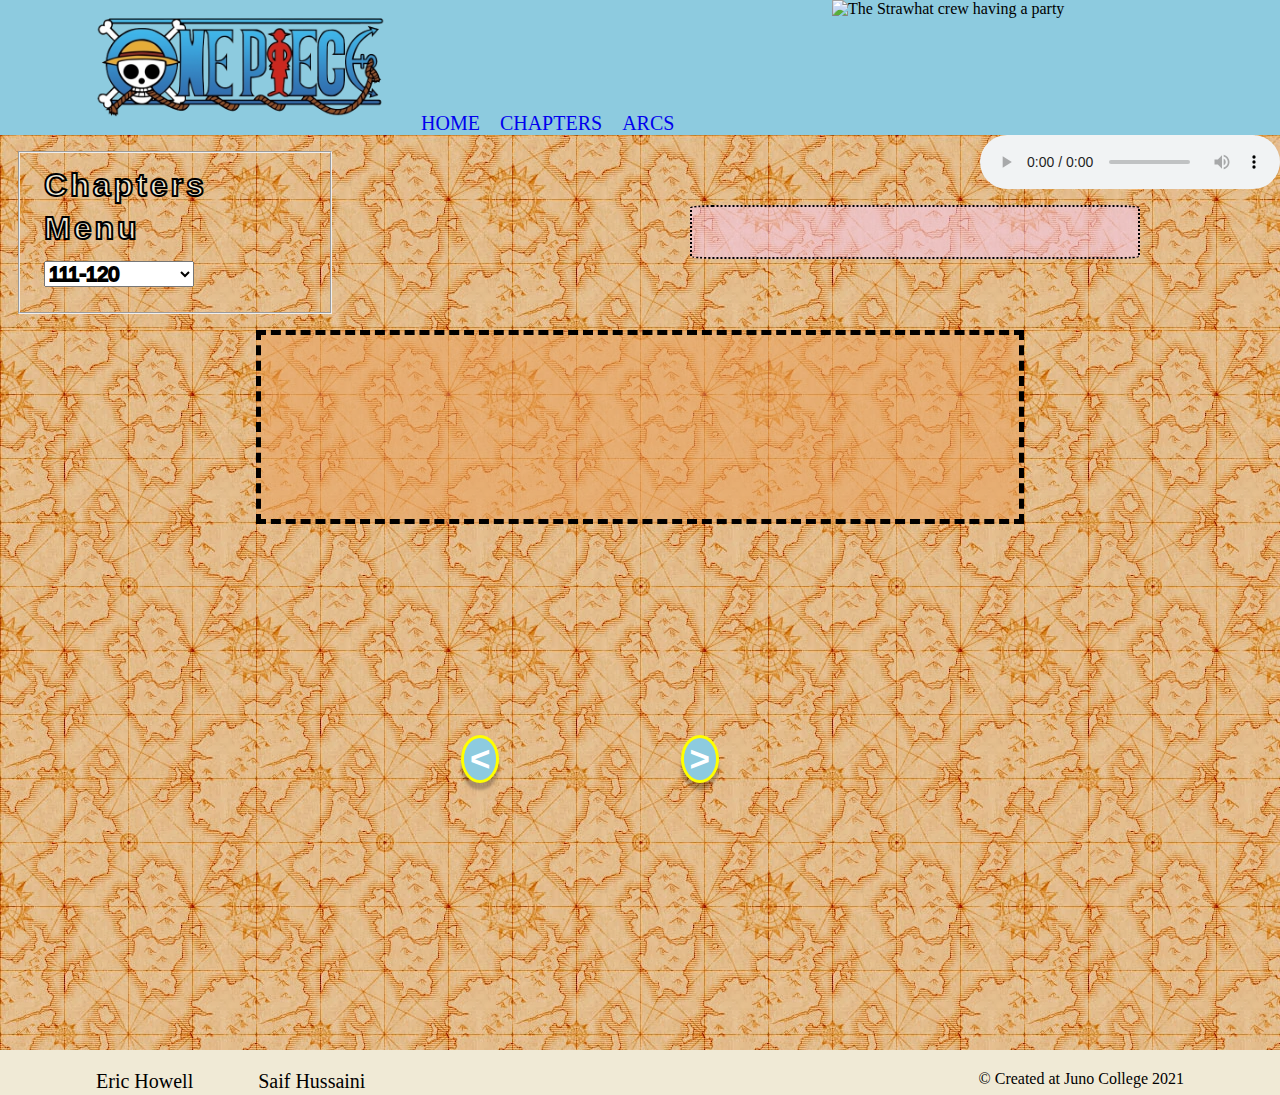
==== commit c8182951: "added more to arc page" ====
--- a/alabasta.html
+++ b/alabasta.html
@@ -27,6 +27,11 @@
 
     <!-- Scrollable menu -->
     <div class="menu-container">
+
+        <audio controls loop>
+            <source src="./assets/One Piece - AMV - We Are! (Full Song) (320 kbps).mp3">
+        </audio>
+
         <div class="post">
             <h2 class="post-title">
     
--- a/styles/styles.css
+++ b/styles/styles.css
@@ -273,6 +273,14 @@
   text-decoration: none;
 }
 
+nav ul li a {
+  font-size: 20px;
+}
+
+nav ul li a:hover {
+  color: yellow;
+}
+
 header {
   background-color: #8dcbdf;
   height: 15vh;
@@ -333,6 +341,15 @@
   -webkit-text-stroke: 3px black;
 }
 
+audio {
+  position: absolute;
+  right: 0;
+}
+
+.box-selector {
+  text-align: center;
+}
+
 footer {
   background-color: #f0ead6;
   height: 5vh;
@@ -393,23 +410,28 @@
   text-align: center;
   padding: 10px 0;
 }
-.body-options ul {
-  display: -webkit-box;
-  display: -ms-flexbox;
-  display: flex;
-  -webkit-box-pack: center;
-      -ms-flex-pack: center;
-          justify-content: center;
-}
-.body-options ul li {
-  width: 40%;
-}
-.body-options ul li img {
-  width: 80%;
-}
-
-.box-selector {
-  text-align: center;
+
+.arcs-body .body-options {
+  display: -webkit-box;
+  display: -ms-flexbox;
+  display: flex;
+}
+.arcs-body .body-options ul {
+  display: -webkit-box;
+  display: -ms-flexbox;
+  display: flex;
+  -ms-flex-wrap: wrap;
+      flex-wrap: wrap;
+}
+.arcs-body .body-options ul h2 {
+  font-size: 50px;
+  -webkit-text-stroke: 2px black;
+}
+.arcs-body .body-options ul li {
+  width: 20%;
+}
+.arcs-body .body-options ul li img {
+  width: 55%;
 }
 
 .chapters-gallery {
